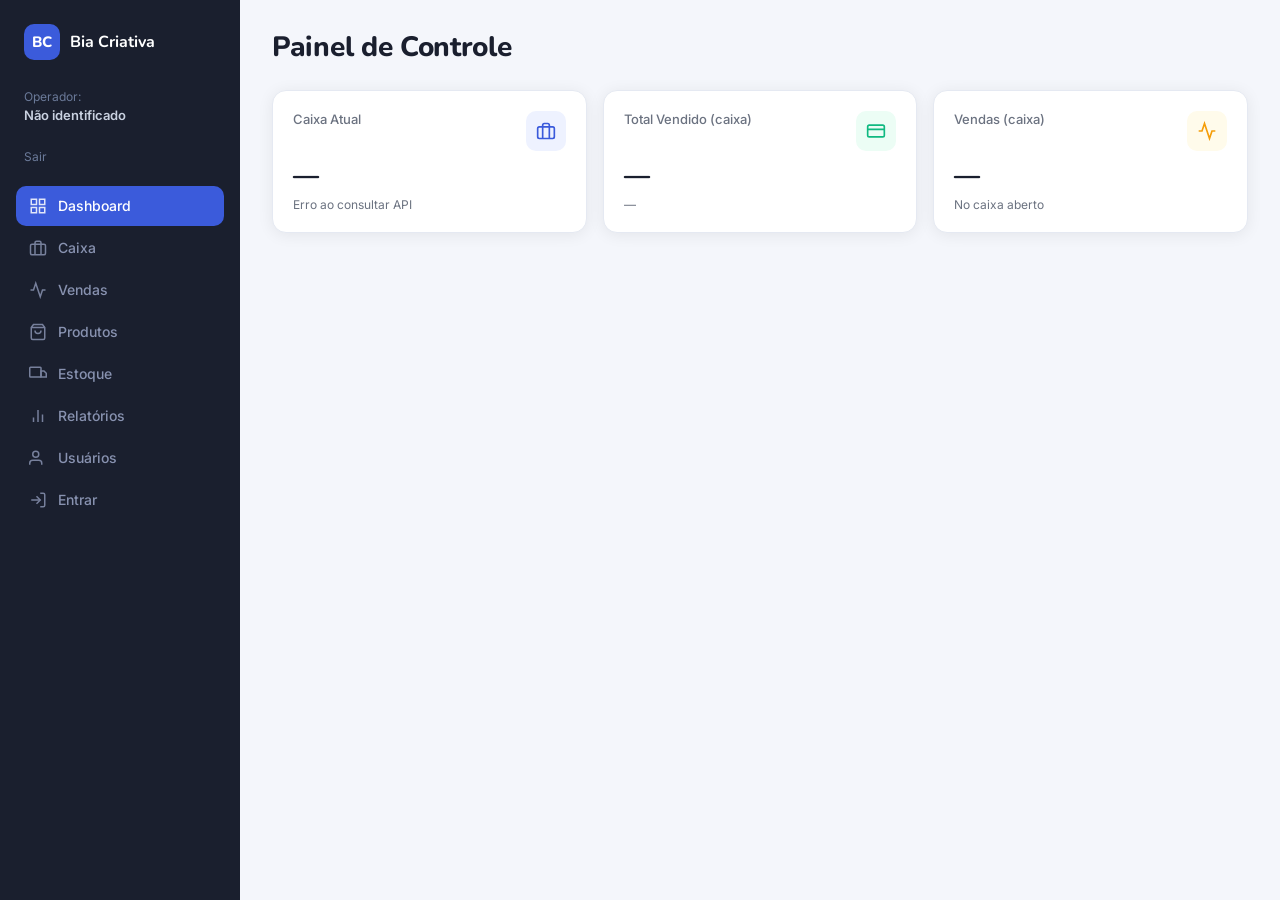
==== frontend/index.html @ a1fa42bb "Update index.html" ====
<!DOCTYPE html>
<html lang="pt-BR">
<head>
  <meta charset="UTF-8">
  <meta name="viewport" content="width=device-width, initial-scale=1.0">
  <title>Bia Criativa - Dashboard</title>
  <link rel="icon" href="favicon.svg" type="image/svg+xml">
  <link rel="stylesheet" href="css/style.css">
</head>
<body>
  <div class="layout">
    
    <!-- SIDEBAR -->
    <aside class="sidebar">
      <div class="logo">
        <div class="logo-icon">BC</div>
        <span class="logo-text">Bia Criativa</span>
      </div>

      <p class="sidebar-user">
        Operador: <span id="usuarioLogado">—</span>
      </p>

      <nav class="menu">

        <a href="#" class="active">
          <span class="nav-icon">
            <svg width="18" height="18" viewBox="0 0 24 24" fill="none" stroke="currentColor" stroke-width="2">
              <rect x="3" y="3" width="7" height="7"/>
              <rect x="14" y="3" width="7" height="7"/>
              <rect x="3" y="14" width="7" height="7"/>
              <rect x="14" y="14" width="7" height="7"/>
            </svg>
          </span>
          Dashboard
        </a>

        <a href="pages/caixa.html">
          <span class="nav-icon">
            <svg width="18" height="18" viewBox="0 0 24 24" fill="none" stroke="currentColor" stroke-width="2">
              <rect x="2" y="7" width="20" height="14" rx="2"/>
              <path d="M16 21V5a2 2 0 0 0-2-2h-4a2 2 0 0 0-2 2v16"/>
            </svg>
          </span>
          Caixa
        </a>

        <a href="pages/vendas.html">
          <span class="nav-icon">
            <svg width="18" height="18" viewBox="0 0 24 24" fill="none" stroke="currentColor" stroke-width="2">
              <polyline points="22 12 18 12 15 21 9 3 6 12 2 12"/>
            </svg>
          </span>
          Vendas
        </a>

        <a href="pages/produtos.html">
          <span class="nav-icon">
            <svg width="18" height="18" viewBox="0 0 24 24" fill="none" stroke="currentColor" stroke-width="2">
              <path d="M6 2L3 6v14a2 2 0 0 0 2 2h14a2 2 0 0 0 2-2V6l-3-4z"/>
              <line x1="3" y1="6" x2="21" y2="6"/>
              <path d="M16 10a4 4 0 0 1-8 0"/>
            </svg>
          </span>
          Produtos
        </a>

        <a href="pages/estoque.html">
          <span class="nav-icon">
            <svg width="18" height="18" viewBox="0 0 24 24" fill="none" stroke="currentColor" stroke-width="2">
              <rect x="1" y="3" width="15" height="13" rx="1"/>
              <path d="M16 8h4l3 3v5h-7V8z"/>
            </svg>
          </span>
          Estoque
        </a>

        <a href="pages/relatorios.html">
          <span class="nav-icon">
            <svg width="18" height="18" viewBox="0 0 24 24" fill="none" stroke="currentColor" stroke-width="2">
              <line x1="18" y1="20" x2="18" y2="10"/>
              <line x1="12" y1="20" x2="12" y2="4"/>
              <line x1="6" y1="20" x2="6" y2="14"/>
            </svg>
          </span>
          Relatórios
        </a>

        <a href="pages/usuarios.html">
          <span class="nav-icon">
            <svg width="18" height="18" viewBox="0 0 24 24" fill="none" stroke="currentColor" stroke-width="2">
              <path d="M17 21v-2a4 4 0 0 0-4-4H5a4 4 0 0 0-4 4v2"/>
              <circle cx="9" cy="7" r="4"/>
            </svg>
          </span>
          Usuários
        </a>

        <a href="pages/login.html">
          <span class="nav-icon">
            <svg width="18" height="18" viewBox="0 0 24 24" fill="none" stroke="currentColor" stroke-width="2">
              <path d="M15 3h4a2 2 0 0 1 2 2v14a2 2 0 0 1-2 2h-4"/>
              <polyline points="10 17 15 12 10 7"/>
              <line x1="15" y1="12" x2="3" y2="12"/>
            </svg>
          </span>
          Entrar
        </a>

      </nav>
    </aside>

    <!-- CONTEÚDO -->
    <div class="content-area">
      <header class="header">
        <h1>Painel de Controle</h1>
      </header>

      <main class="main-content">

        <!-- CARDS -->
        <section class="cards">

          <div class="card">
            <div class="card-header">
              <span class="card-title">Caixa Atual</span>
              <div class="card-icon icon-blue">
                <svg width="20" height="20" viewBox="0 0 24 24" fill="none" stroke="currentColor" stroke-width="2">
                  <rect x="2" y="7" width="20" height="14" rx="2"/>
                  <path d="M16 21V5a2 2 0 0 0-2-2h-4a2 2 0 0 0-2 2v16"/>
                </svg>
              </div>
            </div>
            <h2 id="dashCaixaStatus">—</h2>
            <p class="card-info" id="dashCaixaInfo">Carregando…</p>
          </div>

          <div class="card">
            <div class="card-header">
              <span class="card-title">Total Vendido (caixa)</span>
              <div class="card-icon icon-green">
                <svg width="20" height="20" viewBox="0 0 24 24" fill="none" stroke="currentColor" stroke-width="2">
                  <rect x="2" y="5" width="20" height="14" rx="2"/>
                  <line x1="2" y1="10" x2="22" y2="10"/>
                </svg>
              </div>
            </div>
            <h2 id="dashTotalVendido">—</h2>
            <p class="card-info" id="dashVendasInfo">—</p>
          </div>

          <div class="card">
            <div class="card-header">
              <span class="card-title">Vendas (caixa)</span>
              <div class="card-icon icon-amber">
                <svg width="20" height="20" viewBox="0 0 24 24" fill="none" stroke="currentColor" stroke-width="2">
                  <polyline points="22 12 18 12 15 21 9 3 6 12 2 12"/>
                </svg>
              </div>
            </div>
            <h2 id="dashQtdVendas">—</h2>
            <p class="card-info">No caixa aberto</p>
          </div>

        </section>

      </main>
    </div>

  </div>

  <script src="js/config.js"></script>
  <script src="js/auth.js"></script>
  <script src="js/api.js"></script>
  <script src="js/main.js"></script>
</body>
</html>
---- frontend/css/style.css ----
@import url('https://fonts.googleapis.com/css2?family=Nunito:wght@400;500;600;700;800&family=Inter:wght@400;500;600&display=swap');

* {
  margin: 0;
  padding: 0;
  box-sizing: border-box;
}

:root {
  --sidebar-bg: #1a1f2e;
  --sidebar-hover: #252d40;
  --sidebar-active: #3b5bdb;
  --accent: #3b5bdb;
  --accent-light: #eef2ff;
  --bg: #f4f6fb;
  --surface: #ffffff;
  --text: #1a1f2e;
  --text-muted: #6b7280;
  --border: #e5e9f2;
  --success: #10b981;
  --warning: #f59e0b;
  --danger: #ef4444;
  --radius: 14px;
  --shadow: 0 2px 16px rgba(0,0,0,0.07);
}

body {
  background: var(--bg);
  color: var(--text);
  font-family: 'Inter', sans-serif;
  font-size: 14px;
}

/* ===== LAYOUT ===== */
.layout {
  display: flex;
  min-height: 100vh;
}

/* ===== SIDEBAR ===== */
.sidebar {
  width: 240px;
  min-height: 100vh;
  background: var(--sidebar-bg);
  color: #fff;
  padding: 24px 16px;
  display: flex;
  flex-direction: column;
  gap: 0;
  flex-shrink: 0;
  position: sticky;
  top: 0;
  height: 100vh;
  overflow-y: auto;
}

.logo {
  display: flex;
  align-items: center;
  gap: 10px;
  margin-bottom: 28px;
  padding: 0 8px;
}

.logo-icon {
  width: 36px;
  height: 36px;
  background: var(--accent);
  border-radius: 10px;
  display: flex;
  align-items: center;
  justify-content: center;
  font-family: 'Nunito', sans-serif;
  font-weight: 800;
  font-size: 15px;
  color: #fff;
  flex-shrink: 0;
}

.logo-text {
  font-family: 'Nunito', sans-serif;
  font-weight: 700;
  font-size: 16px;
  color: #fff;
}

.sidebar-user {
  font-size: 12px;
  color: #6b7a99;
  margin-bottom: 20px;
  padding: 0 8px;
  line-height: 1.5;
}

.sidebar-user span {
  color: #c9d1e0;
  font-weight: 600;
  display: block;
  font-size: 13px;
}

.link-sair {
  display: inline-flex;
  align-items: center;
  gap: 4px;
  margin-top: 4px;
  font-size: 12px;
  color: #6b7a99 !important;
  text-decoration: none;
  transition: color 0.2s;
}

.link-sair:hover {
  color: #93c5fd !important;
}

.nav-label {
  font-size: 10px;
  font-weight: 700;
  letter-spacing: 0.08em;
  text-transform: uppercase;
  color: #4a5580;
  padding: 0 8px;
  margin-bottom: 6px;
  margin-top: 8px;
}

.menu {
  display: flex;
  flex-direction: column;
  gap: 2px;
}

.menu a {
  display: flex;
  align-items: center;
  gap: 10px;
  color: #8892b0;
  text-decoration: none;
  padding: 10px 12px;
  border-radius: 10px;
  font-size: 14px;
  font-weight: 500;
  transition: all 0.18s;
}

.menu a:hover {
  background: var(--sidebar-hover);
  color: #c9d1e0;
}

.menu a.active {
  background: var(--accent);
  color: #fff;
}

.menu a .nav-icon {
  width: 20px;
  height: 20px;
  display: flex;
  align-items: center;
  justify-content: center;
  opacity: 0.85;
  flex-shrink: 0;
}

/* ===== CONTENT ===== */
.content-area {
  flex: 1;
  padding: 28px 32px;
  min-width: 0;
}

.header {
  margin-bottom: 24px;
}

.header h1 {
  font-family: 'Nunito', sans-serif;
  font-size: 28px;
  font-weight: 800;
  color: var(--text);
  letter-spacing: -0.3px;
}

.main-content {
  display: flex;
  flex-direction: column;
  gap: 20px;
}

/* ===== DASHBOARD GRID ===== */
.dashboard-grid {
  display: grid;
  grid-template-columns: 1fr 320px;
  gap: 20px;
  align-items: start;
}

.dashboard-main {
  display: flex;
  flex-direction: column;
  gap: 20px;
}

/* ===== CARDS ===== */
.cards {
  display: grid;
  grid-template-columns: repeat(auto-fit, minmax(180px, 1fr));
  gap: 16px;
}

.card {
  background: var(--surface);
  padding: 20px;
  border-radius: var(--radius);
  box-shadow: var(--shadow);
  border: 1px solid var(--border);
  display: flex;
  flex-direction: column;
  gap: 8px;
  position: relative;
  overflow: hidden;
}

.card-header {
  display: flex;
  align-items: flex-start;
  justify-content: space-between;
}

.card-title {
  font-size: 13px;
  font-weight: 500;
  color: var(--text-muted);
}

.card-icon {
  width: 40px;
  height: 40px;
  border-radius: 10px;
  display: flex;
  align-items: center;
  justify-content: center;
  flex-shrink: 0;
}

.card-icon.icon-blue { background: #eef2ff; color: #3b5bdb; }
.card-icon.icon-green { background: #ecfdf5; color: #10b981; }
.card-icon.icon-amber { background: #fffbeb; color: #f59e0b; }
.card-icon.icon-red { background: #fef2f2; color: #ef4444; }

.card h2 {
  font-family: 'Nunito', sans-serif;
  font-size: 26px;
  font-weight: 800;
  color: var(--text);
  line-height: 1;
  margin-top: 4px;
}

.card-info {
  font-size: 12px;
  color: var(--text-muted);
}

.card-badge {
  display: inline-flex;
  align-items: center;
  gap: 4px;
  padding: 3px 8px;
  border-radius: 20px;
  font-size: 11px;
  font-weight: 600;
}

.badge-closed { background: #fee2e2; color: #dc2626; }
.badge-open { background: #dcfce7; color: #16a34a; }

/* ===== PANEL ===== */
.panel {
  background: var(--surface);
  padding: 24px;
  border-radius: var(--radius);
  box-shadow: var(--shadow);
  border: 1px solid var(--border);
}

.panel + .panel {
  /* gap handled by flex parent */
}

.panel h2 {
  font-family: 'Nunito', sans-serif;
  font-size: 18px;
  font-weight: 700;
  margin-bottom: 18px;
  color: var(--text);
}

.panel-row {
  display: grid;
  grid-template-columns: 1fr 1fr;
  gap: 14px;
  margin-bottom: 14px;
}

.form-group {
  display: flex;
  flex-direction: column;
  gap: 6px;
}

.form-group label {
  font-size: 12px;
  font-weight: 600;
  color: var(--text-muted);
  text-transform: uppercase;
  letter-spacing: 0.04em;
}

.panel input,
.panel select {
  display: block;
  width: 100%;
  padding: 11px 14px;
  border: 1.5px solid var(--border);
  border-radius: 10px;
  font-size: 14px;
  font-family: 'Inter', sans-serif;
  color: var(--text);
  background: #fff;
  outline: none;
  transition: border-color 0.18s, box-shadow 0.18s;
  margin-bottom: 0;
}

.panel input:focus,
.panel select:focus {
  border-color: var(--accent);
  box-shadow: 0 0 0 3px rgba(59, 91, 219, 0.1);
}

/* ===== BUTTONS ===== */
.btn-primary, .panel button, .panel form button {
  display: inline-flex;
  align-items: center;
  justify-content: center;
  gap: 6px;
  background: var(--accent);
  color: #fff;
  padding: 11px 20px;
  border: none;
  border-radius: 10px;
  cursor: pointer;
  font-size: 14px;
  font-weight: 600;
  font-family: 'Inter', sans-serif;
  transition: background 0.18s, transform 0.1s, box-shadow 0.18s;
  margin-top: 6px;
}

.btn-primary:hover, .panel button:hover, .panel form button:hover {
  background: #3451c7;
  box-shadow: 0 4px 14px rgba(59, 91, 219, 0.35);
}

.btn-primary:active, .panel button:active {
  transform: scale(0.98);
}

.btn-primary:disabled, .panel button:disabled {
  opacity: 0.55;
  cursor: not-allowed;
  box-shadow: none;
}

.btn-ghost {
  background: transparent !important;
  color: var(--text-muted) !important;
  border: 1.5px solid var(--border) !important;
  box-shadow: none !important;
}

.btn-ghost:hover {
  background: var(--bg) !important;
  box-shadow: none !important;
}

.btn-inline {
  padding: 7px 12px !important;
  font-size: 12px !important;
  border-radius: 7px !important;
  margin-top: 0 !important;
}

.btn-inline--sec {
  background: #6b7280 !important;
}

.btn-inline--sec:hover {
  background: #4b5563 !important;
}

/* ===== SIDE PANEL (produtos prévia) ===== */
.side-panel {
  background: var(--surface);
  border-radius: var(--radius);
  box-shadow: var(--shadow);
  border: 1px solid var(--border);
  padding: 24px;
  display: flex;
  flex-direction: column;
  align-items: center;
  text-align: center;
  gap: 14px;
}

.side-panel h2 {
  font-family: 'Nunito', sans-serif;
  font-size: 18px;
  font-weight: 700;
  color: var(--text);
  width: 100%;
  text-align: left;
}

.side-panel-illustration {
  width: 120px;
  height: 120px;
  opacity: 0.85;
  margin: 8px 0;
}

.side-panel p {
  font-size: 13px;
  color: var(--text-muted);
  line-height: 1.5;
}

.side-panel button {
  width: 100%;
}

#listaProdutos {
  width: 100%;
  text-align: left;
}

/* ===== MISC ===== */
.text-muted {
  font-size: 13px;
  color: var(--text-muted);
  margin-bottom: 14px;
  line-height: 1.5;
}

.msg-erro {
  color: var(--danger);
  font-size: 13px;
  margin-top: 10px;
}

#mensagem, #mensagemFechar, #mensagemProduto, #mensagemEditar,
#msgMovimentacao, #mensagemVenda, #mensagemLogin, #mensagemUsuario,
#mensagemCaixa {
  margin-top: 12px;
  font-size: 13px;
  color: var(--text-muted);
}

.aviso-login {
  margin-bottom: 0;
  padding: 14px 18px;
  background: #fffbeb;
  border: 1.5px solid #fcd34d;
  border-radius: var(--radius);
  font-size: 13px;
}

.aviso-login a {
  color: var(--accent);
  font-weight: 600;
  text-decoration: none;
}

/* ===== TABLES ===== */
.data-table {
  width: 100%;
  border-collapse: collapse;
  font-size: 14px;
}

.data-table th,
.data-table td {
  text-align: left;
  padding: 11px 14px;
  border-bottom: 1px solid var(--border);
}

.data-table th {
  background: var(--bg);
  font-weight: 600;
  color: var(--text-muted);
  font-size: 12px;
  text-transform: uppercase;
  letter-spacing: 0.04em;
}

.data-table tr:last-child td {
  border-bottom: none;
}

.data-table tr:hover td {
  background: #fafbff;
}

/* ===== LISTS ===== */
.produto-linha, .rel-linha {
  padding: 13px 0;
  border-bottom: 1px solid var(--border);
  font-size: 14px;
}

.rel-linha:last-child { border-bottom: none; }

.produto-acoes {
  display: flex;
  flex-wrap: wrap;
  gap: 8px;
  margin-top: 10px;
}

.venda-item {
  display: flex;
  align-items: flex-start;
  justify-content: space-between;
  gap: 12px;
  padding: 11px 0;
  border-bottom: 1px solid var(--border);
}

.btn-remover {
  flex-shrink: 0;
  background: #f3f4f6 !important;
  color: #374151 !important;
  margin-top: 0 !important;
}

.btn-remover:hover {
  background: #e5e7eb !important;
  box-shadow: none !important;
}

/* ===== PANEL CONSIGNADO ===== */
.panel-consignado {
  margin-top: 14px;
  padding-top: 16px;
  border-top: 1.5px dashed var(--border);
}

/* ===== REDIRECT ===== */
.redirect-msg {
  padding: 24px;
  font-size: 16px;
}

/* ===== RESPONSIVE ===== */
@media (max-width: 1100px) {
  .dashboard-grid {
    grid-template-columns: 1fr;
  }
}

@media (max-width: 900px) {
  .layout {
    flex-direction: column;
  }

  .sidebar {
    width: 100%;
    min-height: auto;
    height: auto;
    position: static;
    flex-direction: row;
    flex-wrap: wrap;
    padding: 16px;
    gap: 0;
    align-items: center;
  }

  .logo { margin-bottom: 0; }
  .sidebar-user { display: none; }

  .menu {
    flex-direction: row;
    flex-wrap: wrap;
    gap: 4px;
    width: 100%;
    margin-top: 12px;
  }

  .menu a {
    padding: 8px 12px;
    font-size: 13px;
  }

  .content-area {
    padding: 16px;
  }
}

@media (max-width: 640px) {
  .cards {
    grid-template-columns: 1fr 1fr;
    gap: 12px;
  }

  .content-area {
    padding: 12px;
  }

  .header h1 {
    font-size: 22px;
  }

  .panel {
    padding: 18px;
  }

  .panel button {
    width: 100%;
  }

  .panel-row {
    grid-template-columns: 1fr;
  }
}

@media (max-width: 400px) {
  .cards {
    grid-template-columns: 1fr;
  }
}
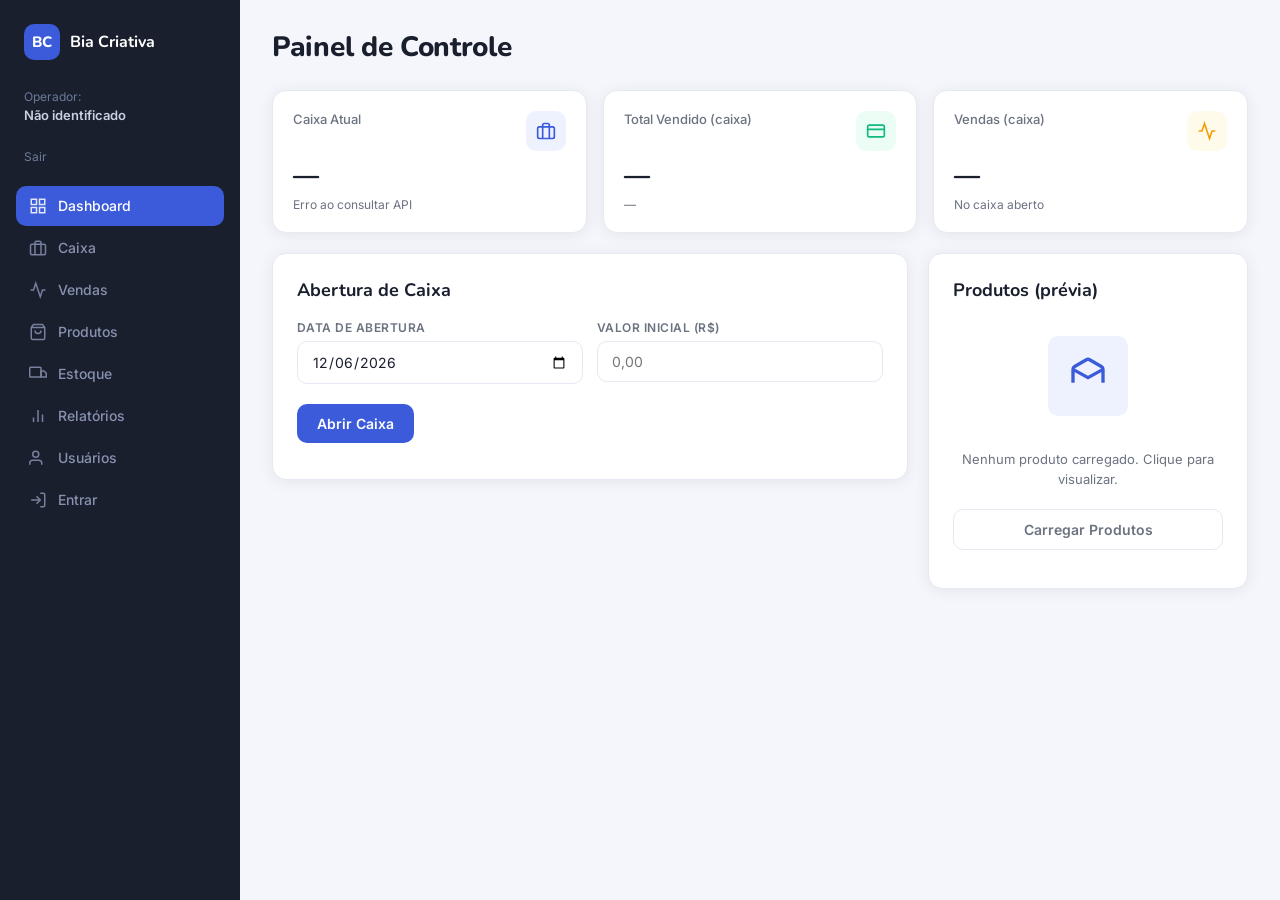
==== commit e36bcd51: "Update index.html" ====
--- a/frontend/index.html
+++ b/frontend/index.html
@@ -164,6 +164,56 @@
 
         </section>
 
+        <!-- GRID IGUAL DA IMAGEM -->
+        <section class="dashboard-grid">
+
+          <!-- ABERTURA DE CAIXA -->
+          <div class="dashboard-main">
+            <div class="panel">
+              <h2>Abertura de Caixa</h2>
+
+              <div class="panel-row">
+                <div class="form-group">
+                  <label>Data de Abertura</label>
+                  <input type="date" id="dataCaixa">
+                </div>
+
+                <div class="form-group">
+                  <label>Valor Inicial (R$)</label>
+                  <input type="number" id="valorInicial" placeholder="0,00" step="0.01">
+                </div>
+              </div>
+
+              <button type="button" id="btnAbrirCaixa">
+                Abrir Caixa
+              </button>
+
+              <p id="mensagem"></p>
+            </div>
+          </div>
+
+          <!-- PRODUTOS -->
+          <aside class="side-panel">
+            <h2>Produtos (prévia)</h2>
+
+            <div class="card-icon icon-blue" style="width:80px;height:80px;font-size:30px;margin:20px auto;">
+              <svg width="40" height="40" viewBox="0 0 24 24" fill="none" stroke="currentColor" stroke-width="2">
+                <path d="M21 16V8a2 2 0 0 0-1-1.73l-7-4a2 2 0 0 0-2 0l-7 4A2 2 0 0 0 3 8v8"/>
+                <path d="M3 8l9 5 9-5"/>
+              </svg>
+            </div>
+
+            <p>Nenhum produto carregado. Clique para visualizar.</p>
+
+            <button class="btn-primary btn-ghost" id="btnCarregarProdutos">
+              Carregar Produtos
+            </button>
+
+            <div id="listaProdutos"></div>
+          </aside>
+
+        </section>
+
       </main>
     </div>
 
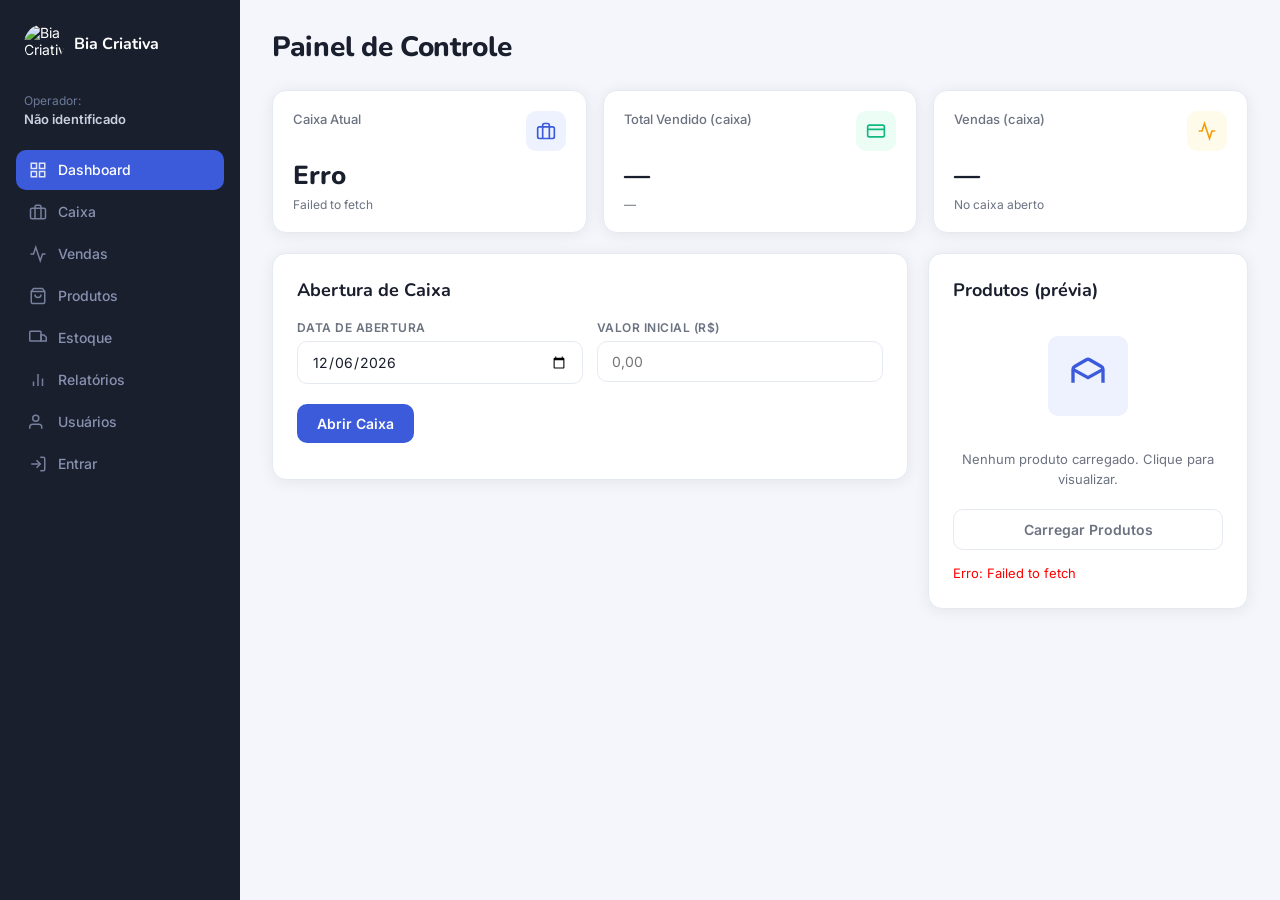
==== commit a99c716c: "Update index.html" ====
--- a/frontend/index.html
+++ b/frontend/index.html
@@ -13,7 +13,7 @@
     <!-- SIDEBAR -->
     <aside class="sidebar">
       <div class="logo">
-        <div class="logo-icon">BC</div>
+        <img src="../images/logo-bia-criativa.png" class="logo-img" alt="Bia Criativa">
         <span class="logo-text">Bia Criativa</span>
       </div>
 
--- a/frontend/css/style.css
+++ b/frontend/css/style.css
@@ -62,6 +62,15 @@
   padding: 0 8px;
 }
 
+.logo-img {
+  width: 40px;
+  height: 40px;
+  border-radius: 50%;
+  object-fit: cover;
+  flex-shrink: 0;
+  display: block;
+}
+
 .logo-icon {
   width: 36px;
   height: 36px;
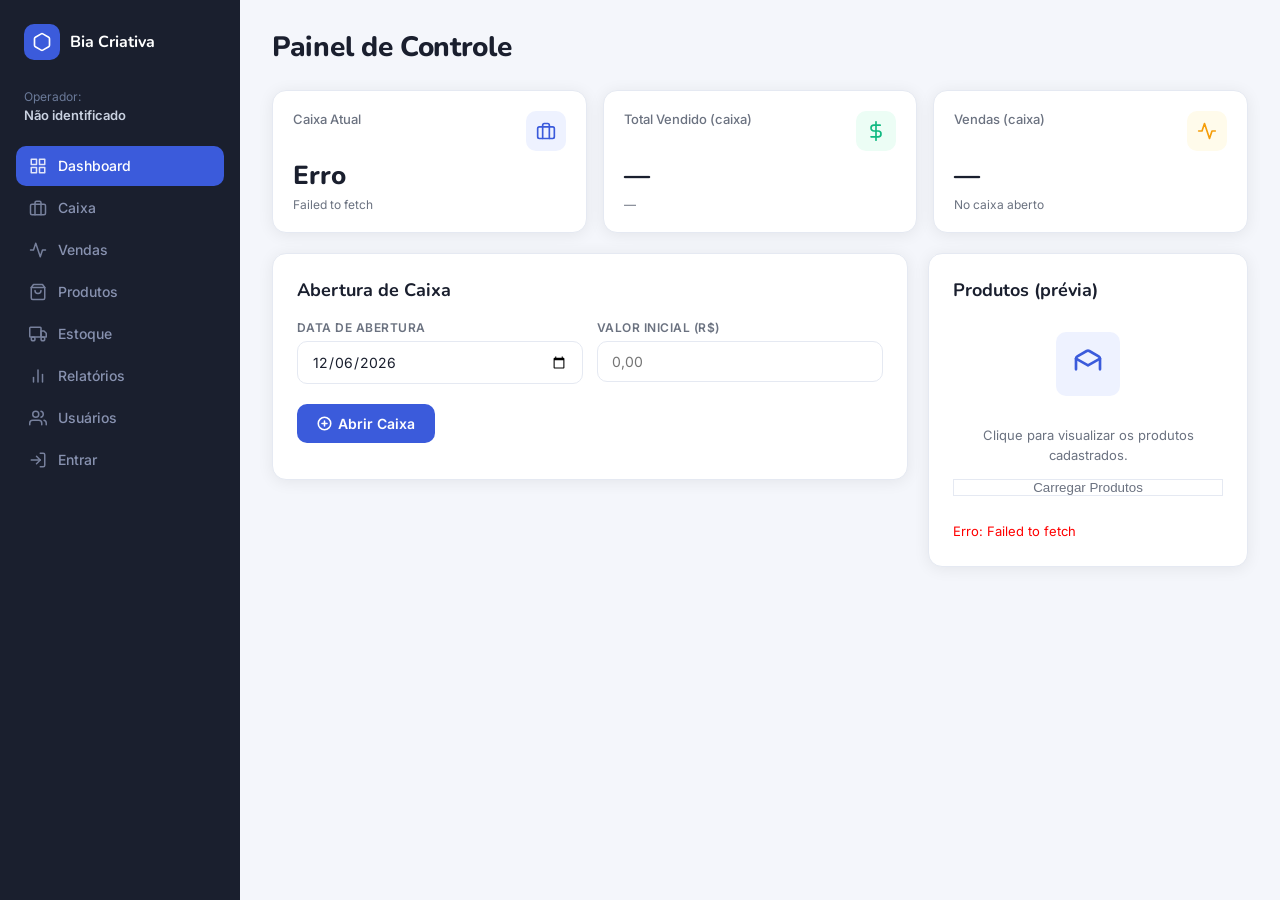
==== commit bf43d937: "Update index.html" ====
--- a/frontend/index.html
+++ b/frontend/index.html
@@ -9,108 +9,29 @@
 </head>
 <body>
   <div class="layout">
-    
-    <!-- SIDEBAR -->
+
     <aside class="sidebar">
       <div class="logo">
-        <img src="../images/logo-bia-criativa.png" class="logo-img" alt="Bia Criativa">
+        <div class="logo-icon">
+          <svg width="20" height="20" viewBox="0 0 24 24" fill="none" stroke="currentColor" stroke-width="2" stroke-linecap="round" stroke-linejoin="round">
+            <path d="M21 16V8a2 2 0 0 0-1-1.73l-7-4a2 2 0 0 0-2 0l-7 4A2 2 0 0 0 3 8v8a2 2 0 0 0 1 1.73l7 4a2 2 0 0 0 2 0l7-4A2 2 0 0 0 21 16z"/>
+          </svg>
+        </div>
         <span class="logo-text">Bia Criativa</span>
       </div>
-
-      <p class="sidebar-user">
-        Operador: <span id="usuarioLogado">—</span>
-      </p>
-
+      <p class="sidebar-user">Operador: <span id="usuarioLogado">—</span></p>
       <nav class="menu">
-
-        <a href="#" class="active">
-          <span class="nav-icon">
-            <svg width="18" height="18" viewBox="0 0 24 24" fill="none" stroke="currentColor" stroke-width="2">
-              <rect x="3" y="3" width="7" height="7"/>
-              <rect x="14" y="3" width="7" height="7"/>
-              <rect x="3" y="14" width="7" height="7"/>
-              <rect x="14" y="14" width="7" height="7"/>
-            </svg>
-          </span>
-          Dashboard
-        </a>
-
-        <a href="pages/caixa.html">
-          <span class="nav-icon">
-            <svg width="18" height="18" viewBox="0 0 24 24" fill="none" stroke="currentColor" stroke-width="2">
-              <rect x="2" y="7" width="20" height="14" rx="2"/>
-              <path d="M16 21V5a2 2 0 0 0-2-2h-4a2 2 0 0 0-2 2v16"/>
-            </svg>
-          </span>
-          Caixa
-        </a>
-
-        <a href="pages/vendas.html">
-          <span class="nav-icon">
-            <svg width="18" height="18" viewBox="0 0 24 24" fill="none" stroke="currentColor" stroke-width="2">
-              <polyline points="22 12 18 12 15 21 9 3 6 12 2 12"/>
-            </svg>
-          </span>
-          Vendas
-        </a>
-
-        <a href="pages/produtos.html">
-          <span class="nav-icon">
-            <svg width="18" height="18" viewBox="0 0 24 24" fill="none" stroke="currentColor" stroke-width="2">
-              <path d="M6 2L3 6v14a2 2 0 0 0 2 2h14a2 2 0 0 0 2-2V6l-3-4z"/>
-              <line x1="3" y1="6" x2="21" y2="6"/>
-              <path d="M16 10a4 4 0 0 1-8 0"/>
-            </svg>
-          </span>
-          Produtos
-        </a>
-
-        <a href="pages/estoque.html">
-          <span class="nav-icon">
-            <svg width="18" height="18" viewBox="0 0 24 24" fill="none" stroke="currentColor" stroke-width="2">
-              <rect x="1" y="3" width="15" height="13" rx="1"/>
-              <path d="M16 8h4l3 3v5h-7V8z"/>
-            </svg>
-          </span>
-          Estoque
-        </a>
-
-        <a href="pages/relatorios.html">
-          <span class="nav-icon">
-            <svg width="18" height="18" viewBox="0 0 24 24" fill="none" stroke="currentColor" stroke-width="2">
-              <line x1="18" y1="20" x2="18" y2="10"/>
-              <line x1="12" y1="20" x2="12" y2="4"/>
-              <line x1="6" y1="20" x2="6" y2="14"/>
-            </svg>
-          </span>
-          Relatórios
-        </a>
-
-        <a href="pages/usuarios.html">
-          <span class="nav-icon">
-            <svg width="18" height="18" viewBox="0 0 24 24" fill="none" stroke="currentColor" stroke-width="2">
-              <path d="M17 21v-2a4 4 0 0 0-4-4H5a4 4 0 0 0-4 4v2"/>
-              <circle cx="9" cy="7" r="4"/>
-            </svg>
-          </span>
-          Usuários
-        </a>
-
-        <a href="pages/login.html">
-          <span class="nav-icon">
-            <svg width="18" height="18" viewBox="0 0 24 24" fill="none" stroke="currentColor" stroke-width="2">
-              <path d="M15 3h4a2 2 0 0 1 2 2v14a2 2 0 0 1-2 2h-4"/>
-              <polyline points="10 17 15 12 10 7"/>
-              <line x1="15" y1="12" x2="3" y2="12"/>
-            </svg>
-          </span>
-          Entrar
-        </a>
-
+        <a href="#" class="active"><span class="nav-icon"><svg width="18" height="18" viewBox="0 0 24 24" fill="none" stroke="currentColor" stroke-width="2" stroke-linecap="round" stroke-linejoin="round"><rect x="3" y="3" width="7" height="7"/><rect x="14" y="3" width="7" height="7"/><rect x="3" y="14" width="7" height="7"/><rect x="14" y="14" width="7" height="7"/></svg></span>Dashboard</a>
+        <a href="pages/caixa.html"><span class="nav-icon"><svg width="18" height="18" viewBox="0 0 24 24" fill="none" stroke="currentColor" stroke-width="2" stroke-linecap="round" stroke-linejoin="round"><rect x="2" y="7" width="20" height="14" rx="2"/><path d="M16 21V5a2 2 0 0 0-2-2h-4a2 2 0 0 0-2 2v16"/></svg></span>Caixa</a>
+        <a href="pages/vendas.html"><span class="nav-icon"><svg width="18" height="18" viewBox="0 0 24 24" fill="none" stroke="currentColor" stroke-width="2" stroke-linecap="round" stroke-linejoin="round"><polyline points="22 12 18 12 15 21 9 3 6 12 2 12"/></svg></span>Vendas</a>
+        <a href="pages/produtos.html"><span class="nav-icon"><svg width="18" height="18" viewBox="0 0 24 24" fill="none" stroke="currentColor" stroke-width="2" stroke-linecap="round" stroke-linejoin="round"><path d="M6 2L3 6v14a2 2 0 0 0 2 2h14a2 2 0 0 0 2-2V6l-3-4z"/><line x1="3" y1="6" x2="21" y2="6"/><path d="M16 10a4 4 0 0 1-8 0"/></svg></span>Produtos</a>
+        <a href="pages/estoque.html"><span class="nav-icon"><svg width="18" height="18" viewBox="0 0 24 24" fill="none" stroke="currentColor" stroke-width="2" stroke-linecap="round" stroke-linejoin="round"><rect x="1" y="3" width="15" height="13" rx="1"/><path d="M16 8h4l3 3v5h-7V8z"/><circle cx="5.5" cy="18.5" r="2.5"/><circle cx="18.5" cy="18.5" r="2.5"/></svg></span>Estoque</a>
+        <a href="pages/relatorios.html"><span class="nav-icon"><svg width="18" height="18" viewBox="0 0 24 24" fill="none" stroke="currentColor" stroke-width="2" stroke-linecap="round" stroke-linejoin="round"><line x1="18" y1="20" x2="18" y2="10"/><line x1="12" y1="20" x2="12" y2="4"/><line x1="6" y1="20" x2="6" y2="14"/></svg></span>Relatórios</a>
+        <a href="pages/usuarios.html"><span class="nav-icon"><svg width="18" height="18" viewBox="0 0 24 24" fill="none" stroke="currentColor" stroke-width="2" stroke-linecap="round" stroke-linejoin="round"><path d="M17 21v-2a4 4 0 0 0-4-4H5a4 4 0 0 0-4 4v2"/><circle cx="9" cy="7" r="4"/><path d="M23 21v-2a4 4 0 0 0-3-3.87"/><path d="M16 3.13a4 4 0 0 1 0 7.75"/></svg></span>Usuários</a>
+        <a href="pages/login.html"><span class="nav-icon"><svg width="18" height="18" viewBox="0 0 24 24" fill="none" stroke="currentColor" stroke-width="2" stroke-linecap="round" stroke-linejoin="round"><path d="M15 3h4a2 2 0 0 1 2 2v14a2 2 0 0 1-2 2h-4"/><polyline points="10 17 15 12 10 7"/><line x1="15" y1="12" x2="3" y2="12"/></svg></span>Entrar</a>
       </nav>
     </aside>
 
-    <!-- CONTEÚDO -->
     <div class="content-area">
       <header class="header">
         <h1>Painel de Controle</h1>
@@ -118,17 +39,12 @@
 
       <main class="main-content">
 
-        <!-- CARDS -->
         <section class="cards">
-
           <div class="card">
             <div class="card-header">
               <span class="card-title">Caixa Atual</span>
               <div class="card-icon icon-blue">
-                <svg width="20" height="20" viewBox="0 0 24 24" fill="none" stroke="currentColor" stroke-width="2">
-                  <rect x="2" y="7" width="20" height="14" rx="2"/>
-                  <path d="M16 21V5a2 2 0 0 0-2-2h-4a2 2 0 0 0-2 2v16"/>
-                </svg>
+                <svg width="20" height="20" viewBox="0 0 24 24" fill="none" stroke="currentColor" stroke-width="2" stroke-linecap="round" stroke-linejoin="round"><rect x="2" y="7" width="20" height="14" rx="2"/><path d="M16 21V5a2 2 0 0 0-2-2h-4a2 2 0 0 0-2 2v16"/></svg>
               </div>
             </div>
             <h2 id="dashCaixaStatus">—</h2>
@@ -139,10 +55,7 @@
             <div class="card-header">
               <span class="card-title">Total Vendido (caixa)</span>
               <div class="card-icon icon-green">
-                <svg width="20" height="20" viewBox="0 0 24 24" fill="none" stroke="currentColor" stroke-width="2">
-                  <rect x="2" y="5" width="20" height="14" rx="2"/>
-                  <line x1="2" y1="10" x2="22" y2="10"/>
-                </svg>
+                <svg width="20" height="20" viewBox="0 0 24 24" fill="none" stroke="currentColor" stroke-width="2" stroke-linecap="round" stroke-linejoin="round"><line x1="12" y1="1" x2="12" y2="23"/><path d="M17 5H9.5a3.5 3.5 0 0 0 0 7h5a3.5 3.5 0 0 1 0 7H6"/></svg>
               </div>
             </div>
             <h2 id="dashTotalVendido">—</h2>
@@ -153,70 +66,52 @@
             <div class="card-header">
               <span class="card-title">Vendas (caixa)</span>
               <div class="card-icon icon-amber">
-                <svg width="20" height="20" viewBox="0 0 24 24" fill="none" stroke="currentColor" stroke-width="2">
-                  <polyline points="22 12 18 12 15 21 9 3 6 12 2 12"/>
-                </svg>
+                <svg width="20" height="20" viewBox="0 0 24 24" fill="none" stroke="currentColor" stroke-width="2" stroke-linecap="round" stroke-linejoin="round"><polyline points="22 12 18 12 15 21 9 3 6 12 2 12"/></svg>
               </div>
             </div>
             <h2 id="dashQtdVendas">—</h2>
             <p class="card-info">No caixa aberto</p>
           </div>
-
         </section>
 
-        <!-- GRID IGUAL DA IMAGEM -->
         <section class="dashboard-grid">
-
-          <!-- ABERTURA DE CAIXA -->
           <div class="dashboard-main">
             <div class="panel">
               <h2>Abertura de Caixa</h2>
-
               <div class="panel-row">
                 <div class="form-group">
                   <label>Data de Abertura</label>
                   <input type="date" id="dataCaixa">
                 </div>
-
                 <div class="form-group">
                   <label>Valor Inicial (R$)</label>
-                  <input type="number" id="valorInicial" placeholder="0,00" step="0.01">
+                  <input type="number" id="valorInicial" placeholder="0,00" step="0.01" min="0">
                 </div>
               </div>
-
               <button type="button" id="btnAbrirCaixa">
+                <svg width="15" height="15" viewBox="0 0 24 24" fill="none" stroke="currentColor" stroke-width="2.5" stroke-linecap="round" stroke-linejoin="round"><circle cx="12" cy="12" r="10"/><line x1="12" y1="8" x2="12" y2="16"/><line x1="8" y1="12" x2="16" y2="12"/></svg>
                 Abrir Caixa
               </button>
-
               <p id="mensagem"></p>
             </div>
           </div>
 
-          <!-- PRODUTOS -->
           <aside class="side-panel">
             <h2>Produtos (prévia)</h2>
-
-            <div class="card-icon icon-blue" style="width:80px;height:80px;font-size:30px;margin:20px auto;">
-              <svg width="40" height="40" viewBox="0 0 24 24" fill="none" stroke="currentColor" stroke-width="2">
+            <div class="card-icon icon-blue" style="width:64px;height:64px;margin:16px auto;">
+              <svg width="32" height="32" viewBox="0 0 24 24" fill="none" stroke="currentColor" stroke-width="2" stroke-linecap="round" stroke-linejoin="round">
                 <path d="M21 16V8a2 2 0 0 0-1-1.73l-7-4a2 2 0 0 0-2 0l-7 4A2 2 0 0 0 3 8v8"/>
                 <path d="M3 8l9 5 9-5"/>
               </svg>
             </div>
-
-            <p>Nenhum produto carregado. Clique para visualizar.</p>
-
-            <button class="btn-primary btn-ghost" id="btnCarregarProdutos">
-              Carregar Produtos
-            </button>
-
-            <div id="listaProdutos"></div>
+            <p>Clique para visualizar os produtos cadastrados.</p>
+            <button type="button" class="btn-ghost" id="btnCarregarProdutos">Carregar Produtos</button>
+            <div id="listaProdutos" style="margin-top:12px;width:100%;text-align:left"></div>
           </aside>
-
         </section>
 
       </main>
     </div>
-
   </div>
 
   <script src="js/config.js"></script>
--- a/frontend/css/style.css
+++ b/frontend/css/style.css
@@ -63,8 +63,8 @@
 }
 
 .logo-img {
-  width: 40px;
-  height: 40px;
+  width: 36px;
+  height: 36px;
   border-radius: 50%;
   object-fit: cover;
   flex-shrink: 0;
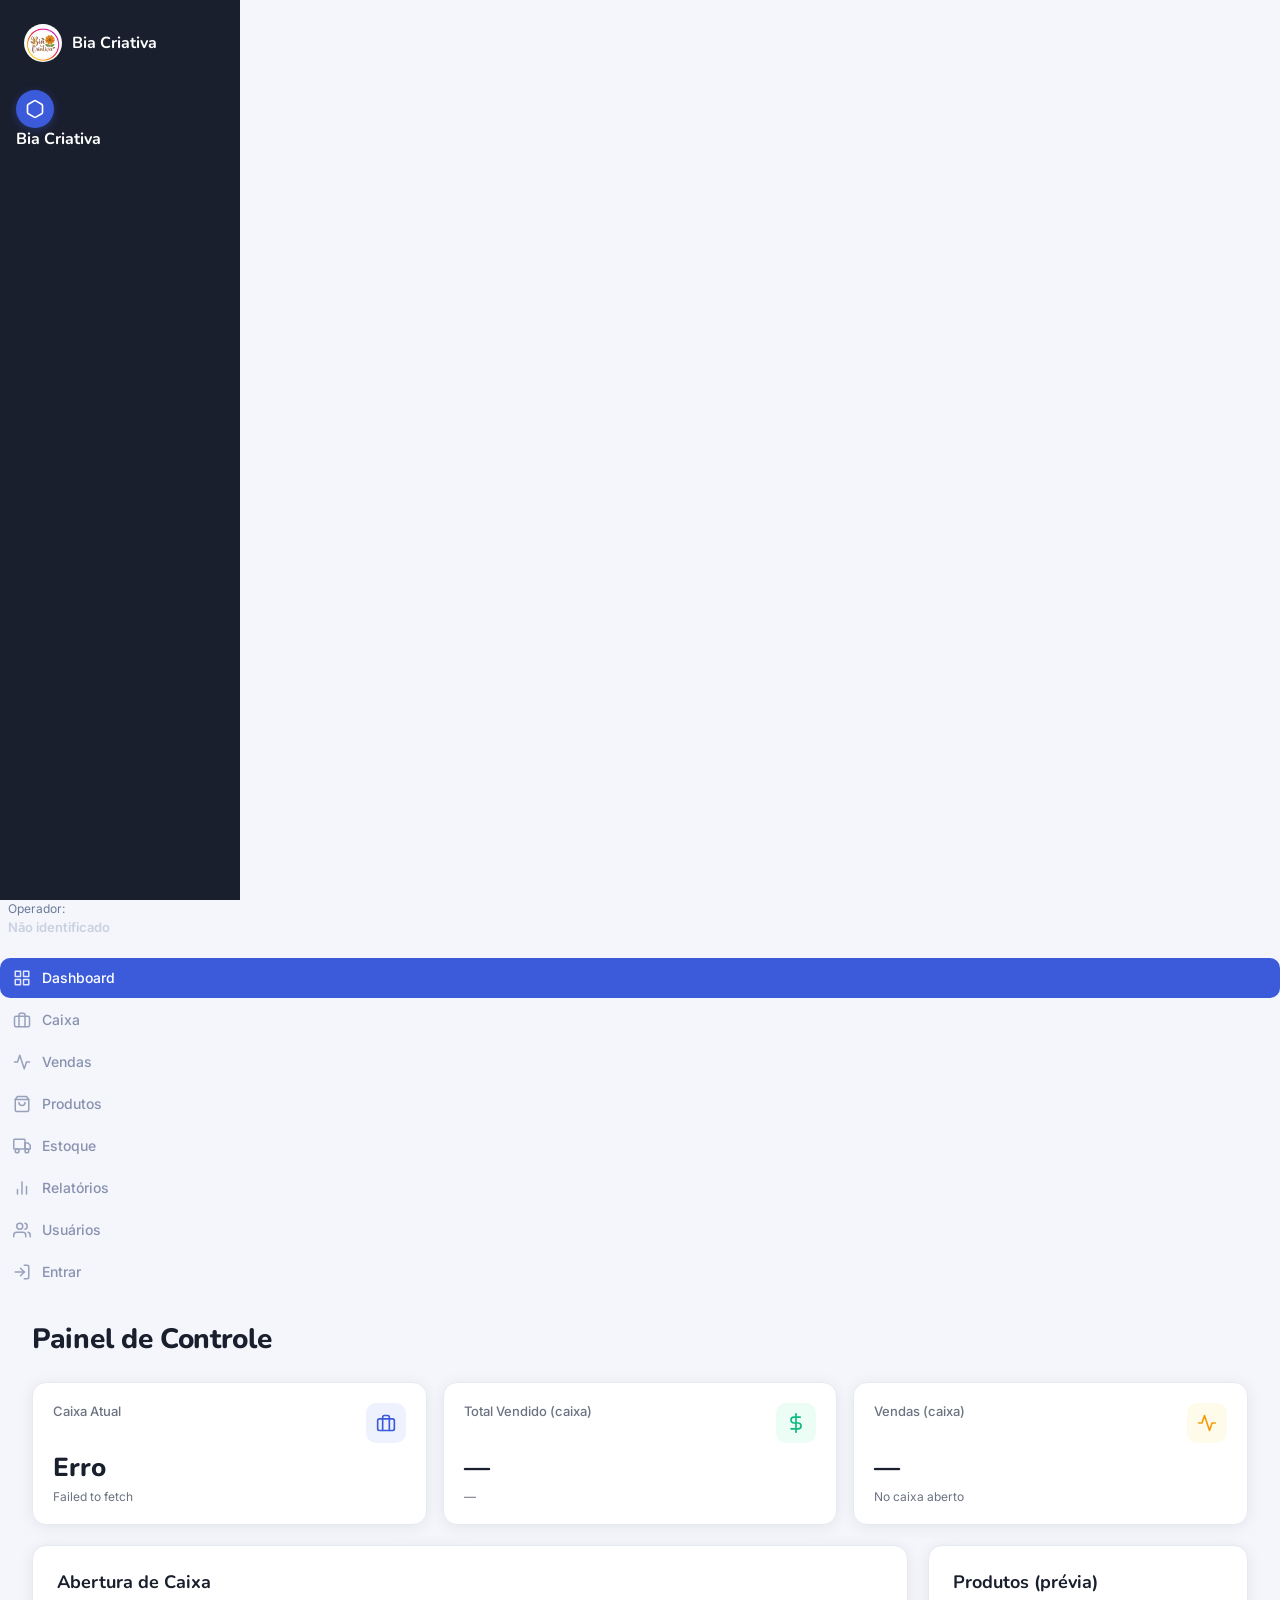
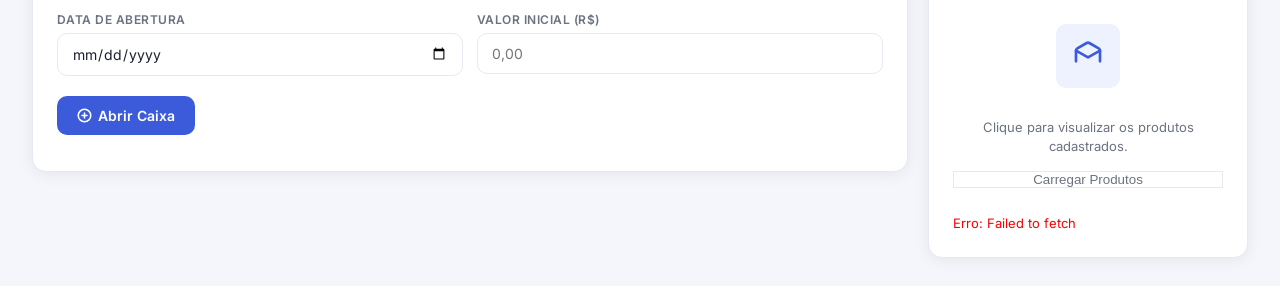
==== commit db1d0432: "Add logo image and text to sidebar" ====
--- a/frontend/index.html
+++ b/frontend/index.html
@@ -12,6 +12,9 @@
 
     <aside class="sidebar">
       <div class="logo">
+        <img src="logo-bia-criativa.png" alt="Bia Criativa" style="width:38px;height:38px;border-radius:50%;object-fit:cover;flex-shrink:0;">
+        <span class="logo-text">Bia Criativa</span>
+</div>
         <div class="logo-icon">
           <svg width="20" height="20" viewBox="0 0 24 24" fill="none" stroke="currentColor" stroke-width="2" stroke-linecap="round" stroke-linejoin="round">
             <path d="M21 16V8a2 2 0 0 0-1-1.73l-7-4a2 2 0 0 0-2 0l-7 4A2 2 0 0 0 3 8v8a2 2 0 0 0 1 1.73l7 4a2 2 0 0 0 2 0l7-4A2 2 0 0 0 21 16z"/>
--- a/frontend/css/style.css
+++ b/frontend/css/style.css
@@ -62,28 +62,26 @@
   padding: 0 8px;
 }
 
-.logo-img {
-  width: 36px;
-  height: 36px;
-  border-radius: 50%;
-  object-fit: cover;
-  flex-shrink: 0;
-  display: block;
-}
-
+/* ===== LOGO ICON — REDONDO ===== */
 .logo-icon {
-  width: 36px;
-  height: 36px;
+  width: 38px;
+  height: 38px;
   background: var(--accent);
-  border-radius: 10px;
+  border-radius: 50%;          
   display: flex;
   align-items: center;
   justify-content: center;
   font-family: 'Nunito', sans-serif;
   font-weight: 800;
-  font-size: 15px;
+  font-size: 14px;
   color: #fff;
   flex-shrink: 0;
+  box-shadow: 0 2px 8px rgba(59,91,219,0.35);
+}
+
+.logo-icon svg {
+  width: 20px;
+  height: 20px;
 }
 
 .logo-text {
@@ -106,21 +104,6 @@
   font-weight: 600;
   display: block;
   font-size: 13px;
-}
-
-.link-sair {
-  display: inline-flex;
-  align-items: center;
-  gap: 4px;
-  margin-top: 4px;
-  font-size: 12px;
-  color: #6b7a99 !important;
-  text-decoration: none;
-  transition: color 0.2s;
-}
-
-.link-sair:hover {
-  color: #93c5fd !important;
 }
 
 .nav-label {
@@ -273,19 +256,6 @@
   color: var(--text-muted);
 }
 
-.card-badge {
-  display: inline-flex;
-  align-items: center;
-  gap: 4px;
-  padding: 3px 8px;
-  border-radius: 20px;
-  font-size: 11px;
-  font-weight: 600;
-}
-
-.badge-closed { background: #fee2e2; color: #dc2626; }
-.badge-open { background: #dcfce7; color: #16a34a; }
-
 /* ===== PANEL ===== */
 .panel {
   background: var(--surface);
@@ -293,10 +263,6 @@
   border-radius: var(--radius);
   box-shadow: var(--shadow);
   border: 1px solid var(--border);
-}
-
-.panel + .panel {
-  /* gap handled by flex parent */
 }
 
 .panel h2 {
@@ -403,15 +369,7 @@
   margin-top: 0 !important;
 }
 
-.btn-inline--sec {
-  background: #6b7280 !important;
-}
-
-.btn-inline--sec:hover {
-  background: #4b5563 !important;
-}
-
-/* ===== SIDE PANEL (produtos prévia) ===== */
+/* ===== SIDE PANEL ===== */
 .side-panel {
   background: var(--surface);
   border-radius: var(--radius);
@@ -434,13 +392,6 @@
   text-align: left;
 }
 
-.side-panel-illustration {
-  width: 120px;
-  height: 120px;
-  opacity: 0.85;
-  margin: 8px 0;
-}
-
 .side-panel p {
   font-size: 13px;
   color: var(--text-muted);
@@ -516,28 +467,11 @@
   letter-spacing: 0.04em;
 }
 
-.data-table tr:last-child td {
-  border-bottom: none;
-}
-
-.data-table tr:hover td {
-  background: #fafbff;
-}
-
 /* ===== LISTS ===== */
 .produto-linha, .rel-linha {
   padding: 13px 0;
   border-bottom: 1px solid var(--border);
   font-size: 14px;
-}
-
-.rel-linha:last-child { border-bottom: none; }
-
-.produto-acoes {
-  display: flex;
-  flex-wrap: wrap;
-  gap: 8px;
-  margin-top: 10px;
 }
 
 .venda-item {
@@ -549,29 +483,11 @@
   border-bottom: 1px solid var(--border);
 }
 
-.btn-remover {
-  flex-shrink: 0;
-  background: #f3f4f6 !important;
-  color: #374151 !important;
-  margin-top: 0 !important;
-}
-
-.btn-remover:hover {
-  background: #e5e7eb !important;
-  box-shadow: none !important;
-}
-
 /* ===== PANEL CONSIGNADO ===== */
 .panel-consignado {
   margin-top: 14px;
   padding-top: 16px;
   border-top: 1.5px dashed var(--border);
-}
-
-/* ===== REDIRECT ===== */
-.redirect-msg {
-  padding: 24px;
-  font-size: 16px;
 }
 
 /* ===== RESPONSIVE ===== */
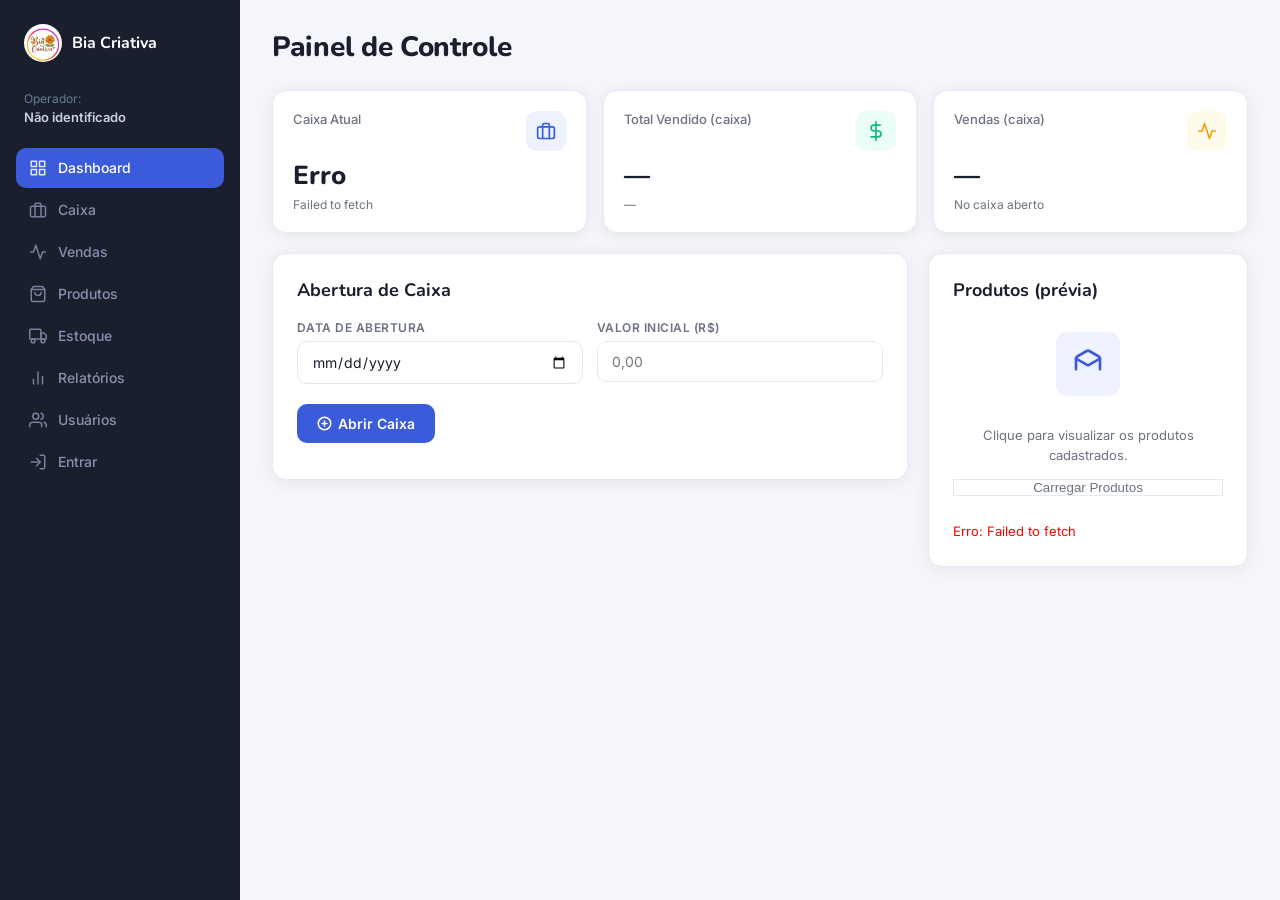
==== commit c4639090: "Remove duplicate logo elements from sidebar" ====
--- a/frontend/index.html
+++ b/frontend/index.html
@@ -13,13 +13,6 @@
     <aside class="sidebar">
       <div class="logo">
         <img src="logo-bia-criativa.png" alt="Bia Criativa" style="width:38px;height:38px;border-radius:50%;object-fit:cover;flex-shrink:0;">
-        <span class="logo-text">Bia Criativa</span>
-</div>
-        <div class="logo-icon">
-          <svg width="20" height="20" viewBox="0 0 24 24" fill="none" stroke="currentColor" stroke-width="2" stroke-linecap="round" stroke-linejoin="round">
-            <path d="M21 16V8a2 2 0 0 0-1-1.73l-7-4a2 2 0 0 0-2 0l-7 4A2 2 0 0 0 3 8v8a2 2 0 0 0 1 1.73l7 4a2 2 0 0 0 2 0l7-4A2 2 0 0 0 21 16z"/>
-          </svg>
-        </div>
         <span class="logo-text">Bia Criativa</span>
       </div>
       <p class="sidebar-user">Operador: <span id="usuarioLogado">—</span></p>
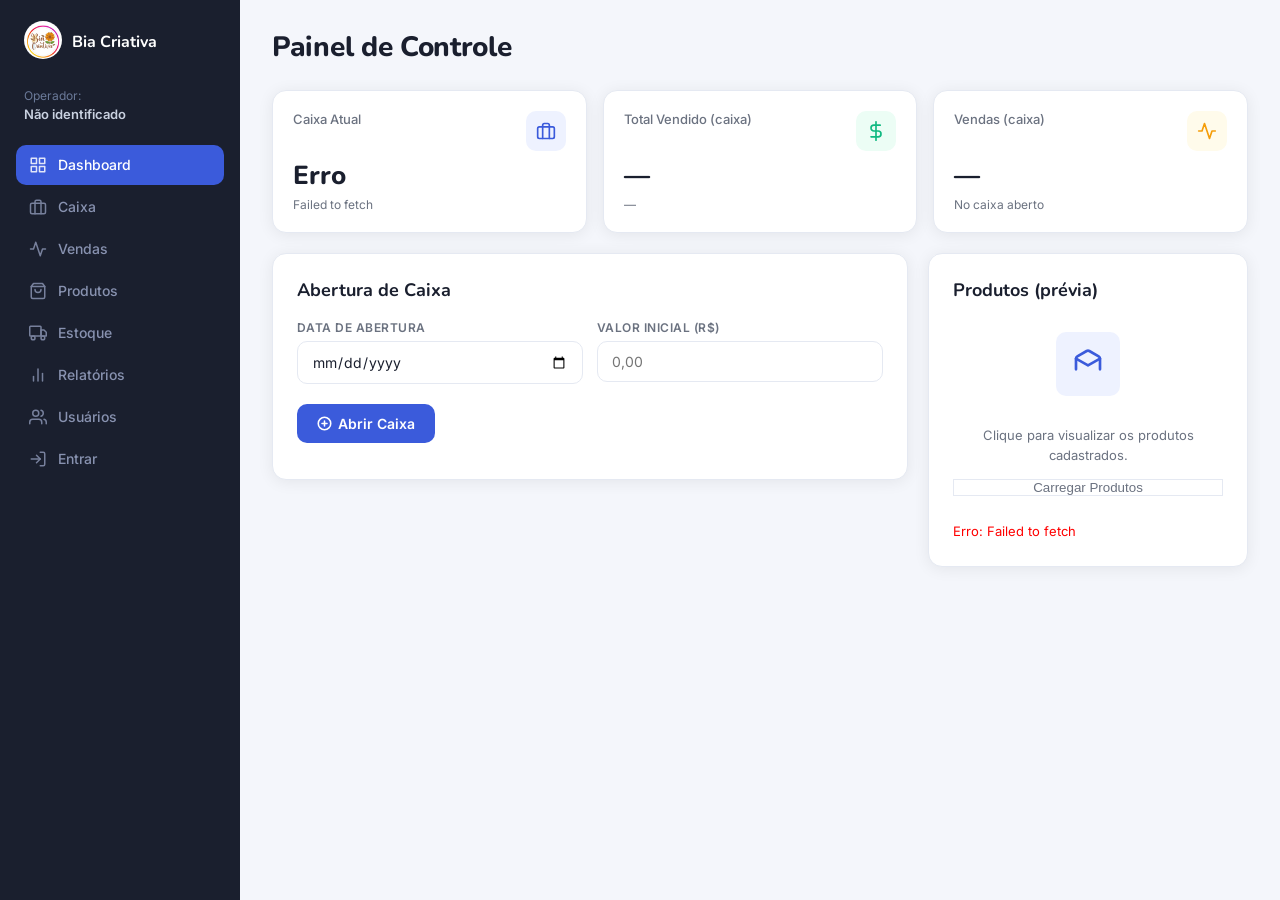
==== commit 32179cc7: "Atualização" ====
--- a/frontend/index.html
+++ b/frontend/index.html
@@ -3,7 +3,7 @@
 <head>
   <meta charset="UTF-8">
   <meta name="viewport" content="width=device-width, initial-scale=1.0">
-  <title>Bia Criativa - Dashboard</title>
+  <title>Bia Criativa</title>
   <link rel="icon" href="favicon.svg" type="image/svg+xml">
   <link rel="stylesheet" href="css/style.css">
 </head>
@@ -12,7 +12,7 @@
 
     <aside class="sidebar">
       <div class="logo">
-        <img src="logo-bia-criativa.png" alt="Bia Criativa" style="width:38px;height:38px;border-radius:50%;object-fit:cover;flex-shrink:0;">
+        <img src="logo-bia-criativa.png" alt="Bia Criativa" style="width:38px;height:38px;border-radius:50%;object-fit:cover;flex-shrink:0;margin-top:-3px;">
         <span class="logo-text">Bia Criativa</span>
       </div>
       <p class="sidebar-user">Operador: <span id="usuarioLogado">—</span></p>
